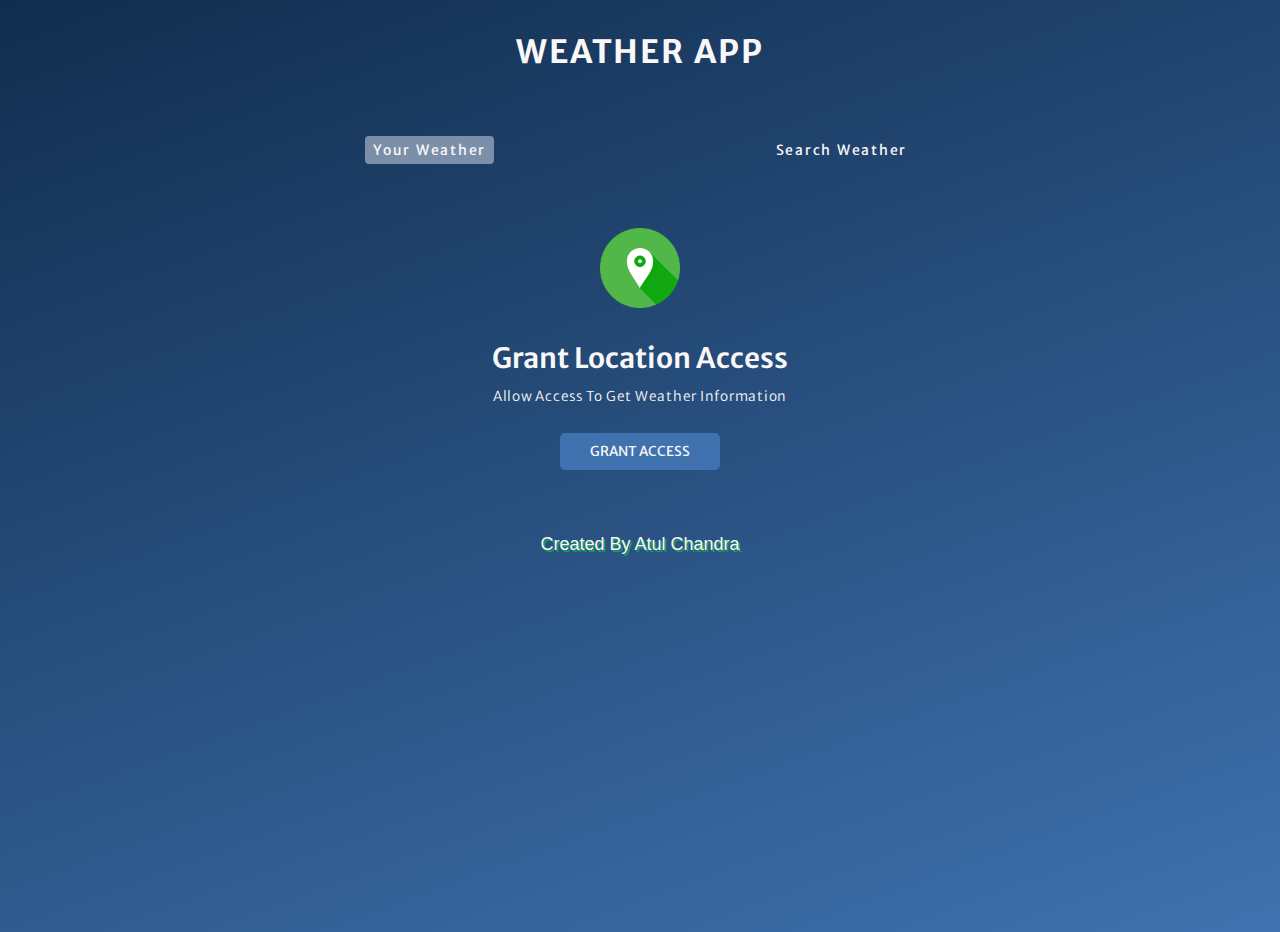
==== index.html @ c2cc2818 "Add files via upload" ====
<!DOCTYPE html>
<html lang="en">

<head>
  <meta charset="UTF-8" />
  <meta http-equiv="X-UA-Compatible" content="IE=edge" />
  <meta name="viewport" content="width=device-width, initial-scale=1.0" />
  <link rel="preconnect" href="https://fonts.googleapis.com" />
  <link rel="preconnect" href="https://fonts.gstatic.com" crossorigin />
  <link href="https://fonts.googleapis.com/css2?family=Merriweather+Sans:wght@300;400;500;600;700&display=swap" rel="stylesheet" />
  <link rel="stylesheet" href="styles.css" />
  <title>Weather App</title>
</head>

<body>
  <h1>Weather App</h1>
  <div class="tab-container">
    <p class="tab" data-userWeather>Your Weather</p>
    <p class="tab" data-searchWeather>Search Weather</p>
  </div>
  <!-- Container -->
  <div class="weather-container">
    <!-- grant location access -->

    <div class="sub-container grant-location-container">
      <img src="./assets/asset 0.png" width="80" height="80" loading="lazy" />
      <p>Grant Location Access</p>
      <p data-messageText>Allow Access To Get Weather Information</p>
      <button class="btn" data-grantAccess>Grant Access</button>
    </div>

    <!-- search country form -->
    <form class="form-container" data-searchForm>
      <input placeholder="Search for city ..." data-searchInp />
      <button class="btn" type="submit">
        <img src="./assets/asset 1.png" width="20" height="20" loading="lazy" />
      </button>
    </form>

    <!-- loading screen container -->
    <div class="sub-container loading-container">
      <img src="./assets/asset 2.gif" width="150" height="150" />
      <p>Loading</p>
    </div>

    <!-- show weather info -->
    <div class="sub-container user-info-container">
      <div class="name">
        <p data-cityName></p>
        <img crossorigin="anonymous" data-countryIcon />
      </div>

      <p data-weatherDesc></p>
      <img data-weatherIcon />
      <p data-temp></p>

      <div class="parameter-container">
        <div class="parameter">
          <img src="./assets/asset 4.png" />
          <p class="parameter-title">windspeed</p>
          <p class="parameter-value" data-windspeed></p>
        </div>

        <div class="parameter">
          <img src="./assets/asset 5.png" />
          <p class="parameter-title">humidity</p>
          <p class="parameter-value" data-humidity></p>
        </div>

        <div class="parameter">
          <img src="./assets/asset 6.png" />
          <p class="parameter-title">clouds</p>
          <p class="parameter-value" data-cloudiness></p>
        </div>
      </div>
    </div>
    
    <!-- handle api fetch error -->
    <div class="sub-container api-error-container">
      <img src="./assets/asset 7.png" data-notFoundImg />
      <p data-apiErrorText></p>
      <button class="btn" data-apiErrorBtn>Retry</button>
    </div>
  </div>
  <p class="contribution">Created By Atul Chandra</p>
  <script src="index.js"></script>
</body>

</html>
---- styles.css ----
*,*::before,*::after {
    margin: 0;
    padding: 0;
    box-sizing: border-box;
    font-family: 'Merriweather Sans', sans-serif;
}

:root {
    --colorDark1: #112D4E;
    --colorDark2: #3F72AF;
    --colorLight1: #DBE2EF;
    --colorLight2: #F9F7F7;
}

body {
    max-width: 100vw;
    min-height: 100vh;
    color: var(--colorLight2);
    background-color: #112d4e;
    background-image: linear-gradient(160deg, #112d4e 0%, #3f72af 100%);
}

/* header and Tab styles */

h1 {
    text-align: center;
    margin-block: 2rem;
    text-transform: uppercase;
    word-spacing: 2px;
    letter-spacing: 1.75px;
}

.tab-container {
    width: 90%;
    margin: 0 auto;
    margin-top: 4rem;
    max-width: 550px;
    display: flex;
    justify-content: space-between;
}

.tab {
    cursor: pointer;
    font-size: 0.875rem;
    letter-spacing: 1.75px;
    padding: 5px 8px;
}

.tab.current-tab {
    background-color:rgba(219, 226, 239, 0.5);
    border-radius: 4px;
}

.weather-container {
    margin-block: 4rem;
}

@media (max-width: 768px) {
    h1 {
        font-size: 1.75rem;
    }

    .tab-container {
        margin-top: 2rem;
        width: 80%;
    }

    .tab {
        font-size: 0.75rem;
    }
}

/* button */
.btn {
    all: unset;
    font-size: 0.85rem;
    text-transform: uppercase;
    padding: 10px 30px;
    border-radius: 5px;
    cursor: pointer;
    background-color: var(--colorDark2);
}

.sub-container {
    width: 90%;
    margin: 0 auto;
    max-width: 1000px;
    display: flex;
    flex-direction: column;
    align-items: center;
}

/* user weather styles */
.grant-location-container {
    display: none;
}

.grant-location-container.active{
    display: flex;
}

.grant-location-container img {
    margin-bottom: 2rem;
}

.grant-location-container p:first-of-type {
    font-size: 1.75rem;
    font-weight: 600;
    text-align: center;
}

.grant-location-container p:last-of-type {
    font-size: 0.85rem;
    font-weight: 300;
    margin-top: 0.75rem;
    margin-bottom: 1.75rem;
    letter-spacing: 0.75px;
    text-align: center;
}

.loading-container {
    display: none;
}

.loading-container.active {
    display: flex;
}

.loading-container p {
    text-transform: uppercase;
}

.api-error-container {
    display: none;
}

.api-error-container.active {
    display: flex;
    gap: 1rem 0;
}

.api-error-container p {
    text-align: center;
}

.api-error-container img {
    width: 100%;
    max-width: 300px;
    aspect-ratio: 1 / 1;
    object-fit: cover;
}

.user-info-container {
    display: none;
}

.user-info-container p {
    font-size: 1.5rem;
    font-weight: 200;
}

.user-info-container img {
    width: 90px;
    height: 90px;
}

.name {
    display: flex;
    align-items: center;
    gap: 0 0.5rem;
    margin-bottom: 1rem;
}

.name p {
    font-size: 2rem;
}

.name img {
    width: 30px;
    height: 30px;
    object-fit: contain;
}

.user-info-container p[data-temp] {
    font-size: 2.75rem;
    font-weight: 700;
}

.user-info-container.active {
    display: flex;
}

.parameter-container {
    width: 90%;
    margin: 0 auto;
    margin-top: 2rem;
    display: flex;
    justify-content: center;
    flex-wrap: wrap;
    gap: 10px 20px;
}

.parameter {
    width: 30%;
    max-width: 200px;
    background-color:rgba(219, 226, 239, 0.5);
    border-radius: 5px;
    padding: 1rem;
    display: flex;
    flex-direction: column;
    justify-content: space-between;
    align-items: center;
    gap: 5px 0;
}

.parameter img {
    width: 50px;
    height: 50px;
    object-fit: cover;
}

.parameter-title {
    font-size: 1.15rem;
    font-weight: 600;
    text-transform: uppercase;
}

.parameter-value {
    font-size: 1rem;
    font-weight: 200;
}

@media (max-width: 768px) {
    .parameter-container {
        flex-direction: column;
        align-items: center;
    }

    .parameter {
        width: 100%;
    }
}

/* search weather styles */
.form-container{
    width: 90%;
    max-width: 550px;
    margin: 0 auto;
    margin-bottom: 3rem;
    display: none;
    align-items: center;
    justify-content: center;
    gap: 0 10px;
}

.form-container.active {
    display: flex;
}

.form-container input {
    all: unset;
    width: calc(100% - 80px);
    height: 40px;
    padding: 0 20px;
    background-color:rgba(219, 226, 239, 0.5);
    border-radius: 10px;
}

.form-container input:focus {
    outline: 3px solid rgba(255, 255, 255, 0.7);
}

.form-container input::placeholder {
    color: rgba(255, 255, 255, 0.7);
}

.form-container .btn {
    width: 40px;
    height: 40px;
    display: grid;
    place-items: center;
    padding: unset;
    border-radius: 100%;
}

.form-container .btn img {
    object-fit: contain;
}

.contribution{
    text-align: center;
    font-size: large;
    margin-bottom: 5px;
    font-family: 'Gill Sans', 'Gill Sans MT', Calibri, 'Trebuchet MS', sans-serif;
    text-shadow: 2px 2px #189c61;
}
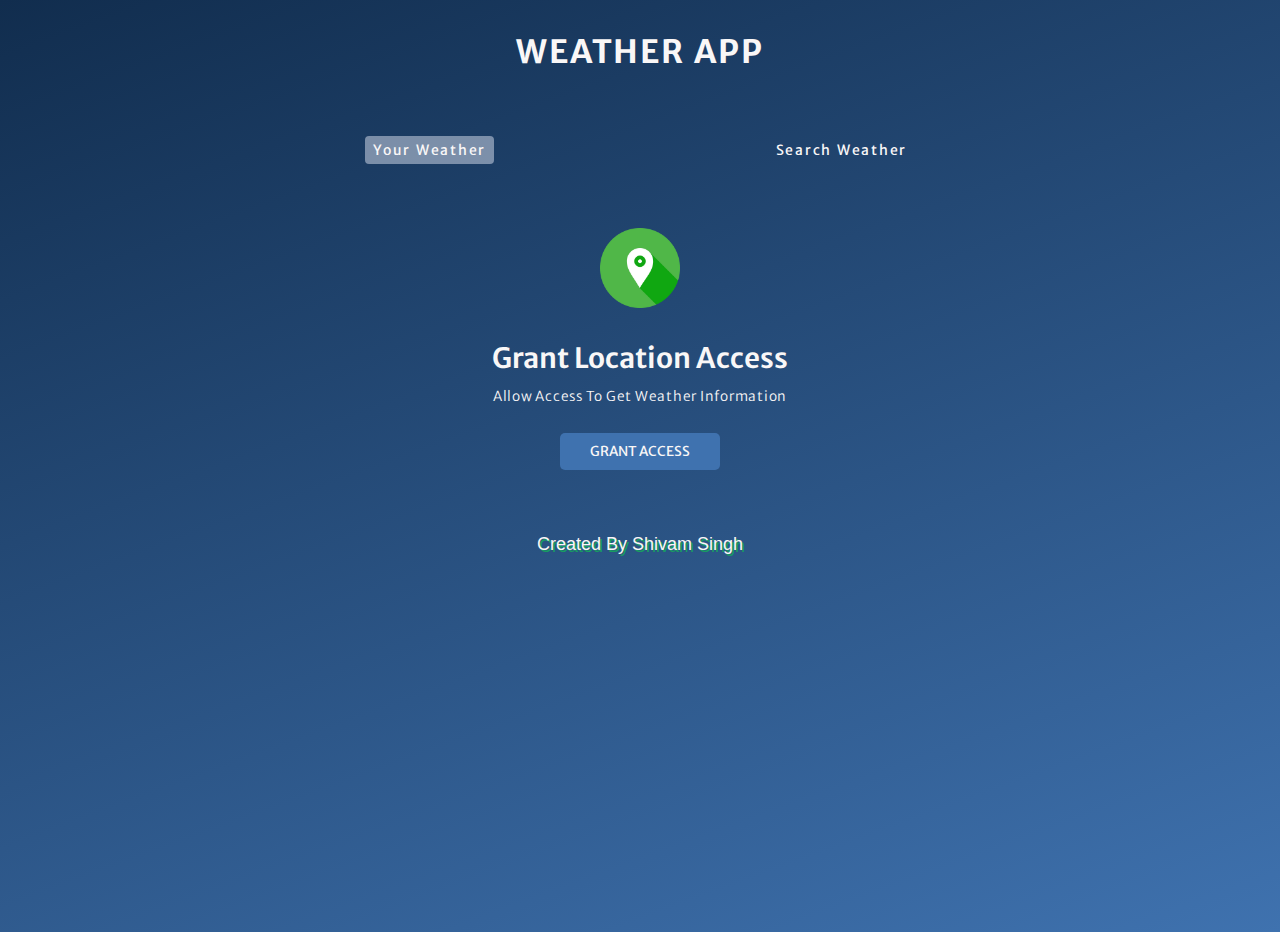
==== commit debc82c2: "project done" ====
--- a/index.html
+++ b/index.html
@@ -83,8 +83,8 @@
       <button class="btn" data-apiErrorBtn>Retry</button>
     </div>
   </div>
-  <p class="contribution">Created By Atul Chandra</p>
+  <p class="contribution">Created By Shivam Singh</p>
   <script src="index.js"></script>
 </body>
 
-</html>+</html>
